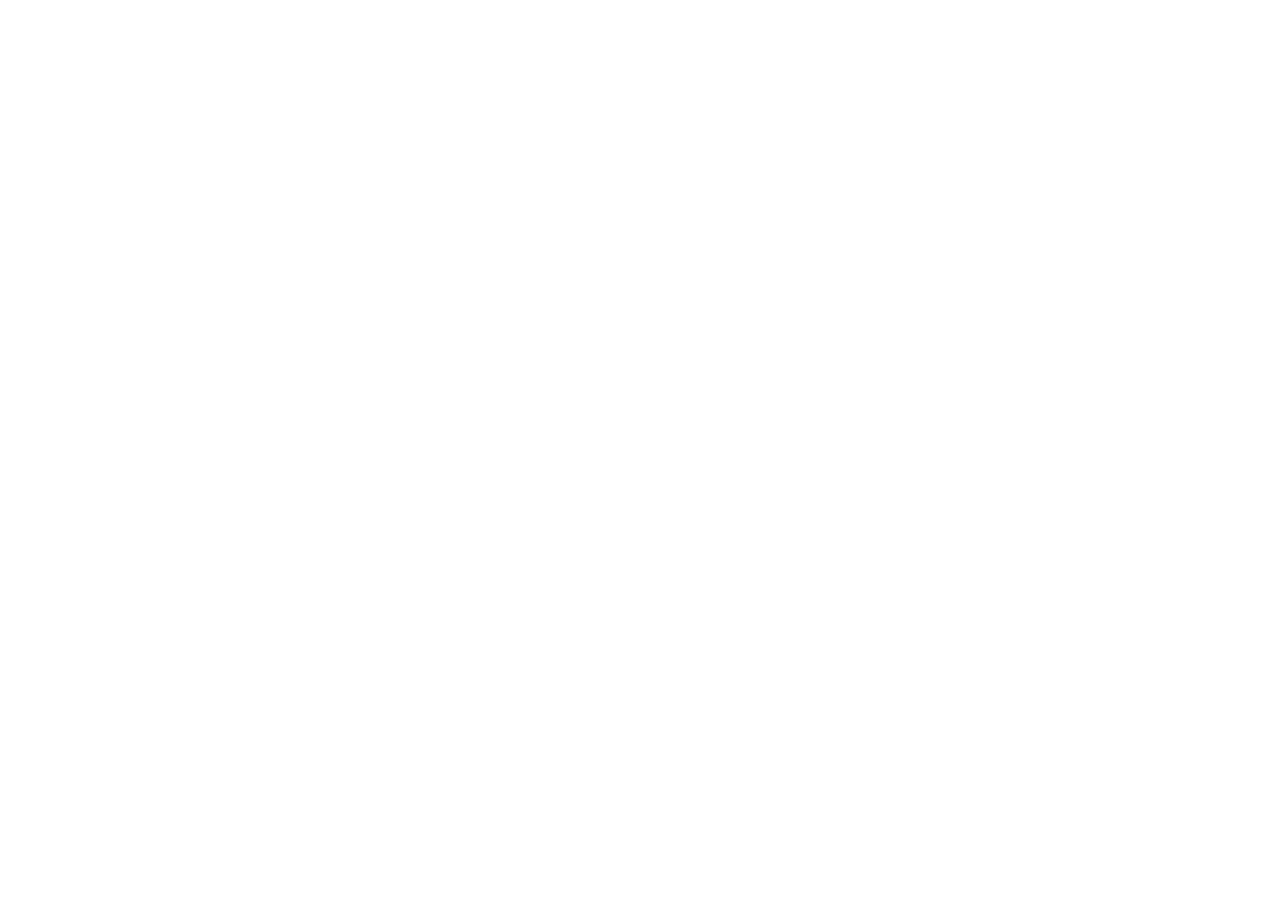
==== Closures_Debouncing_Throtting/index.html @ 111e7504 "closures added" ====
<!DOCTYPE html>
<html lang="en">
<head>
    <meta charset="UTF-8">
    <meta name="viewport" content="width=device-width, initial-scale=1.0">
    <title>Closures Debouncing Throttling</title>
</head>
<body>
    
    <script src="script,js"></script>
</body>
</html>
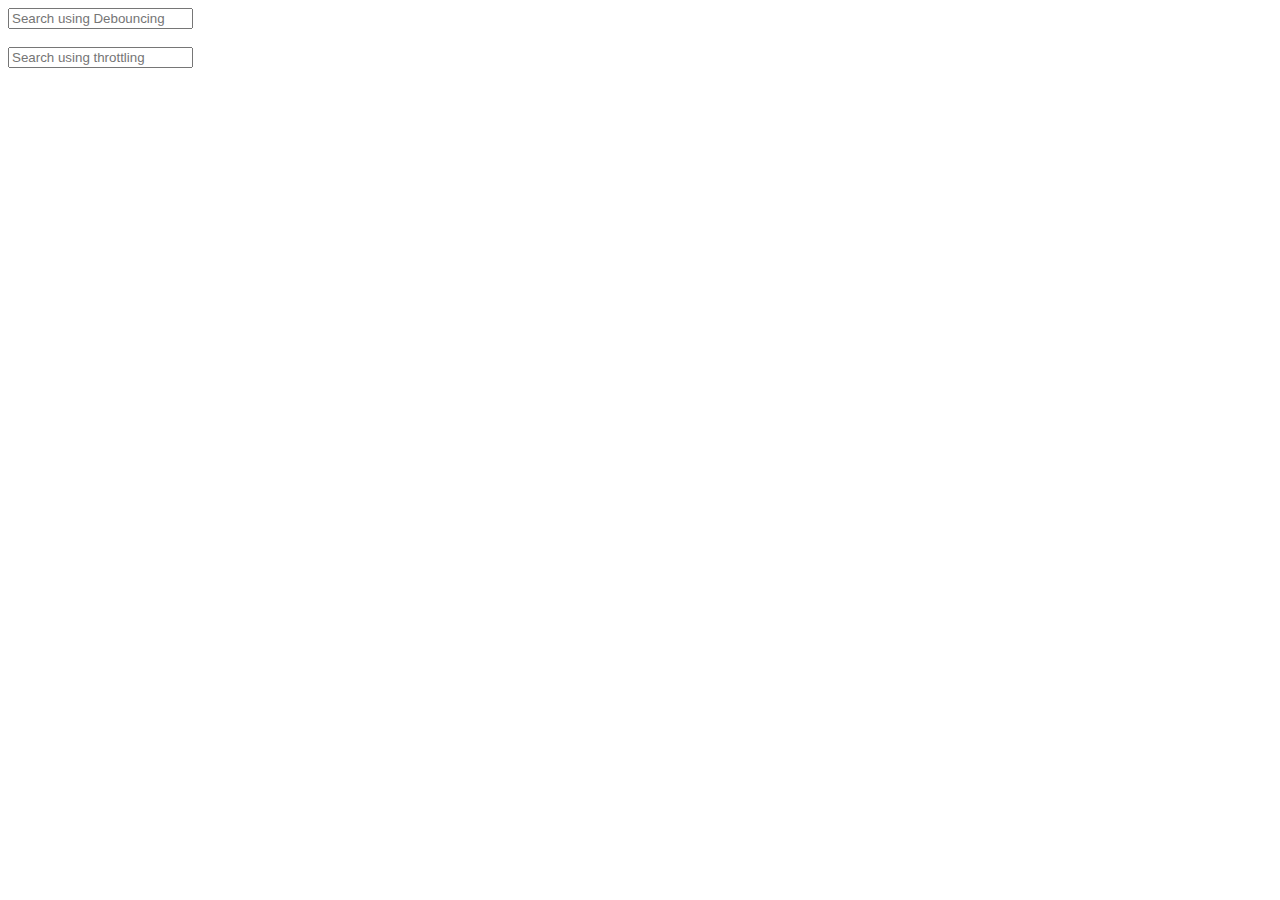
==== commit f9598dc8: "debouncing throttling" ====
--- a/Closures_Debouncing_Throtting/index.html
+++ b/Closures_Debouncing_Throtting/index.html
@@ -6,7 +6,9 @@
     <title>Closures Debouncing Throttling</title>
 </head>
 <body>
-    
+    <input id="debounce-input" type="text" placeholder="Search using Debouncing">
+    <br><br>
+    <input id="throttle-input" type="text" placeholder="Search using throttling">
     <script src="script,js"></script>
 </body>
 </html>